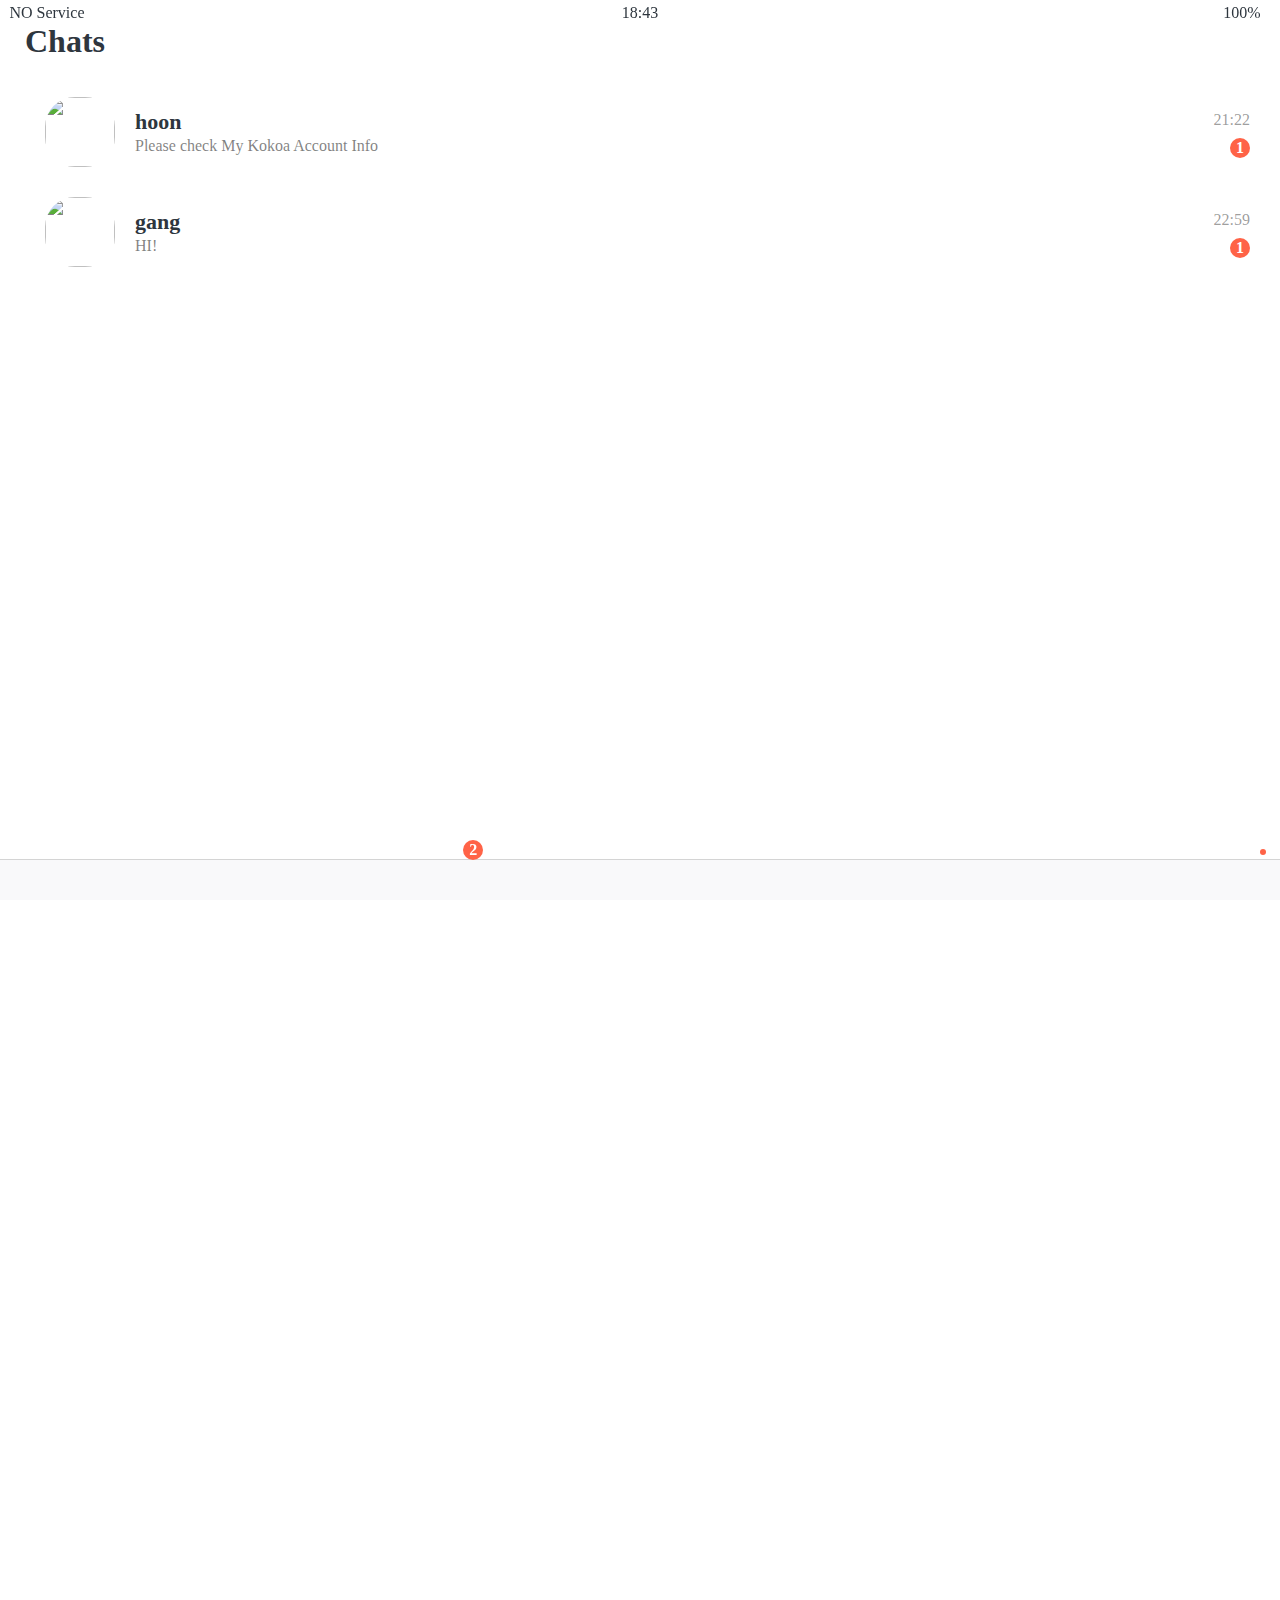
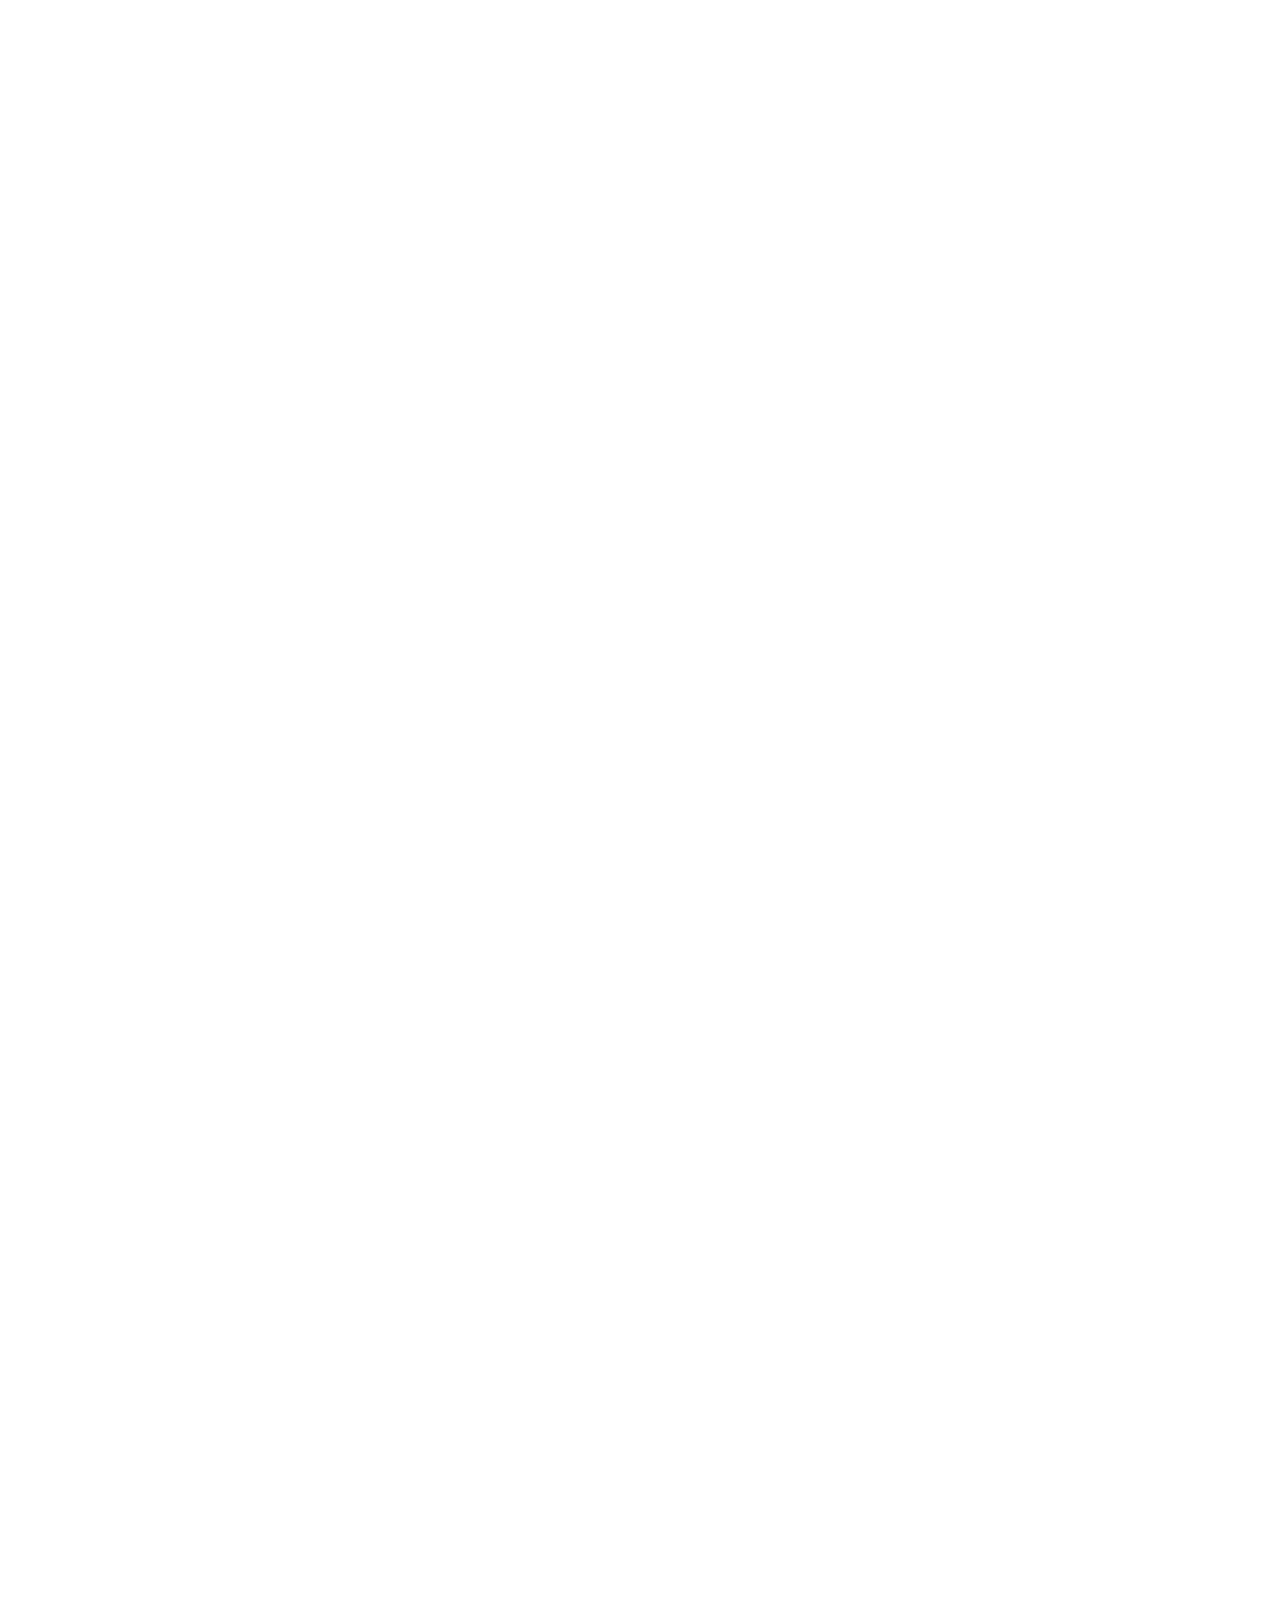
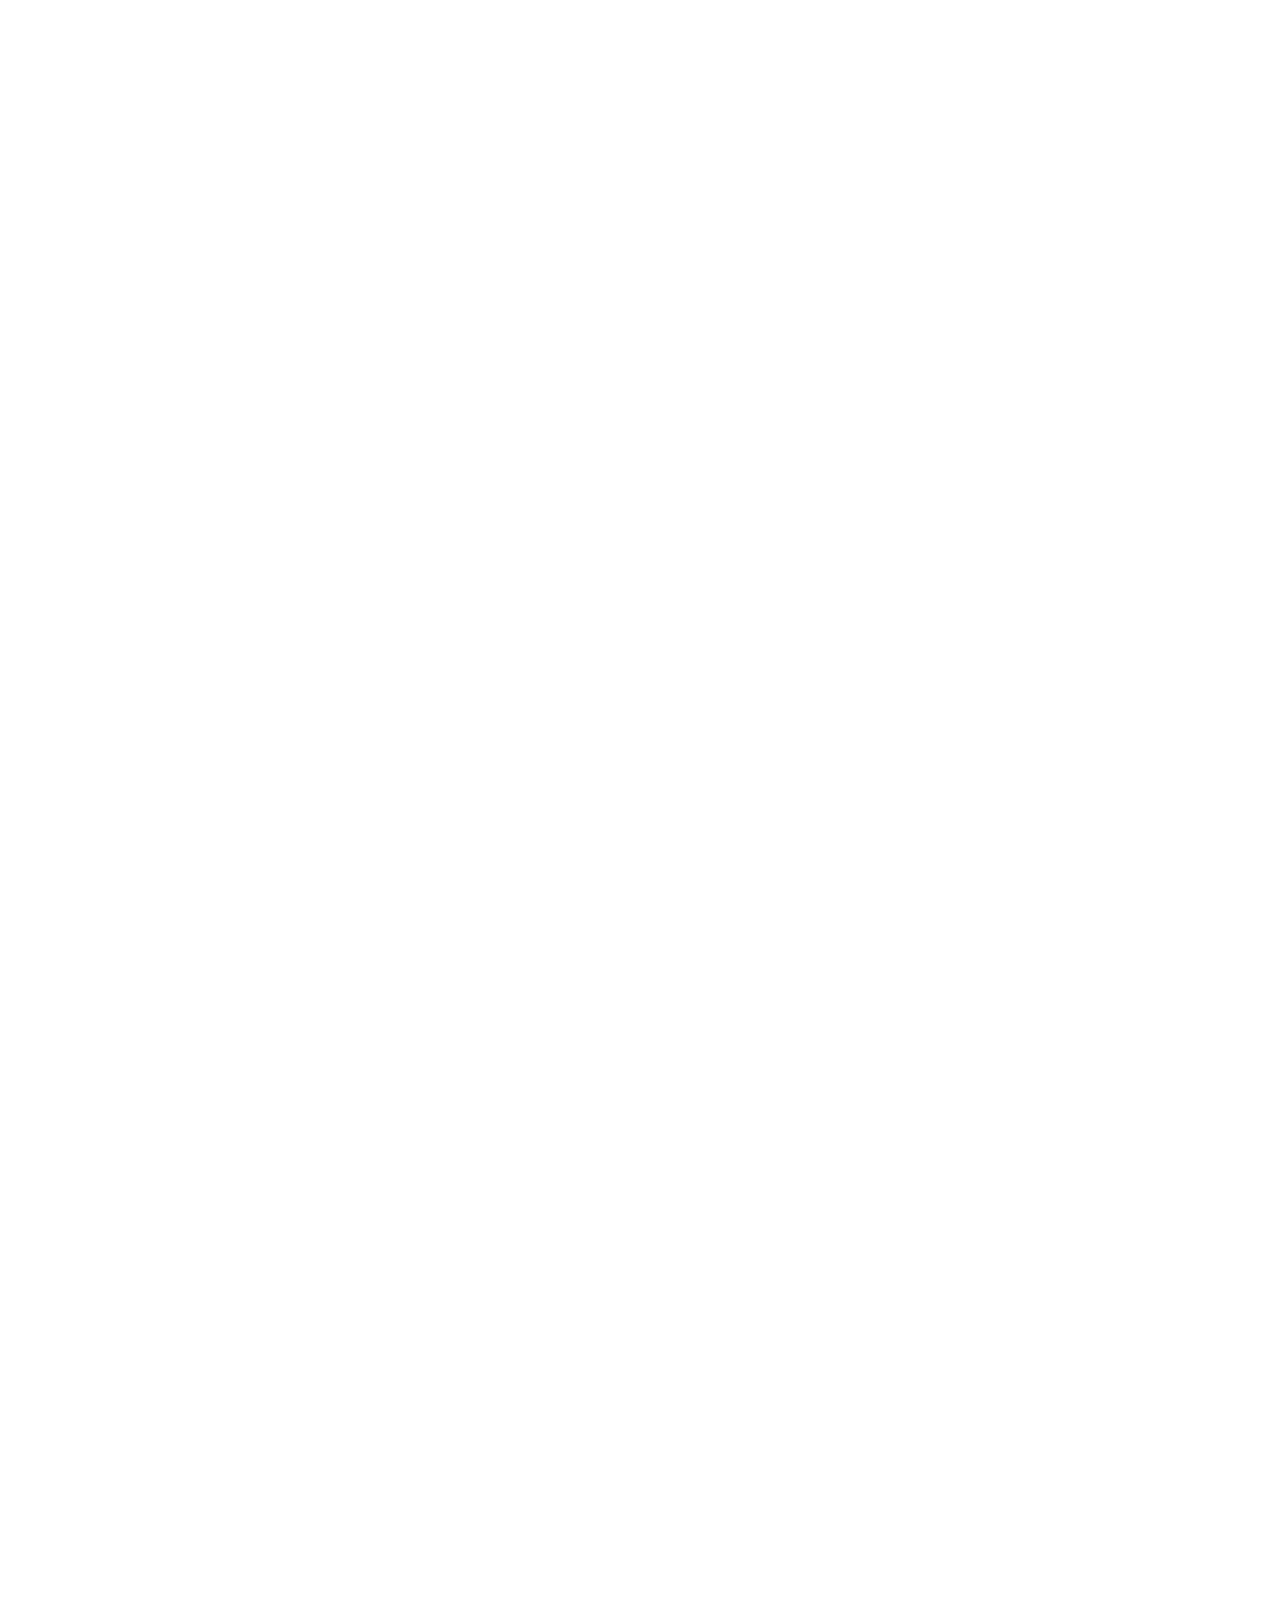
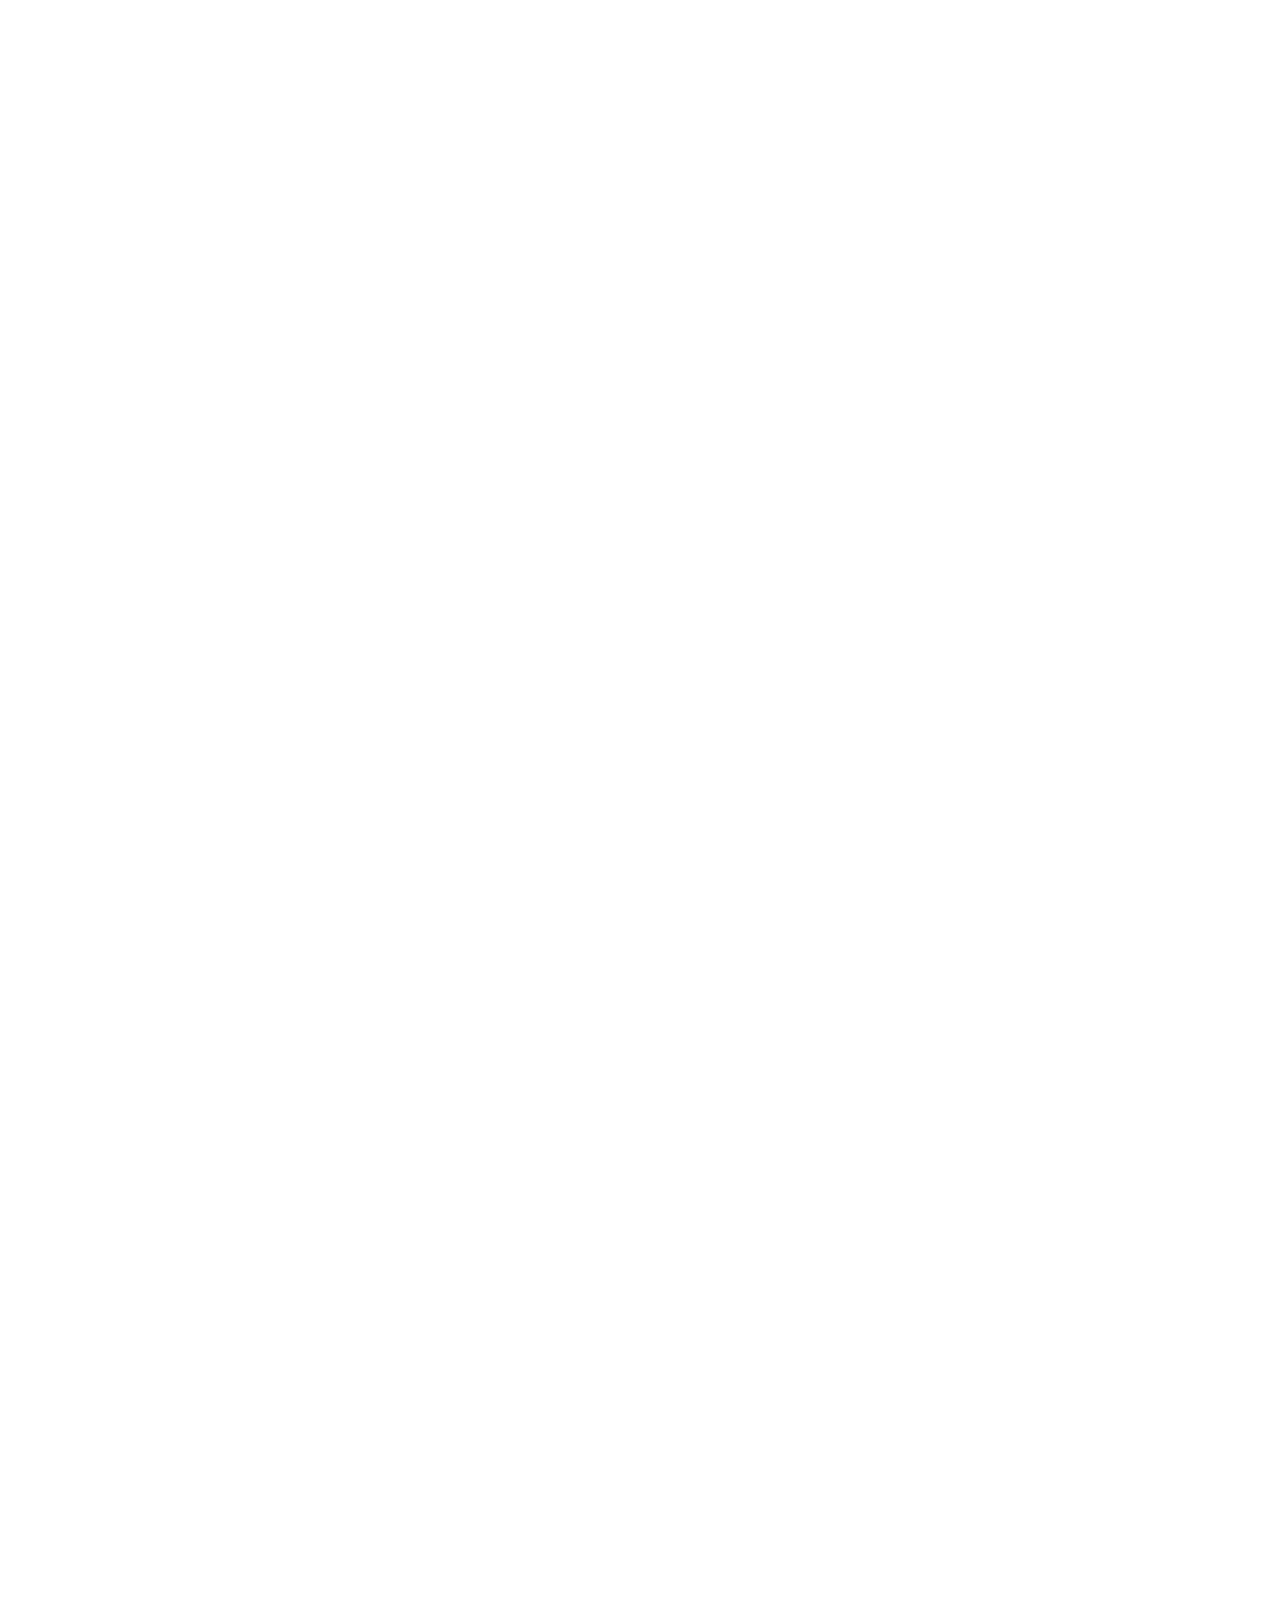
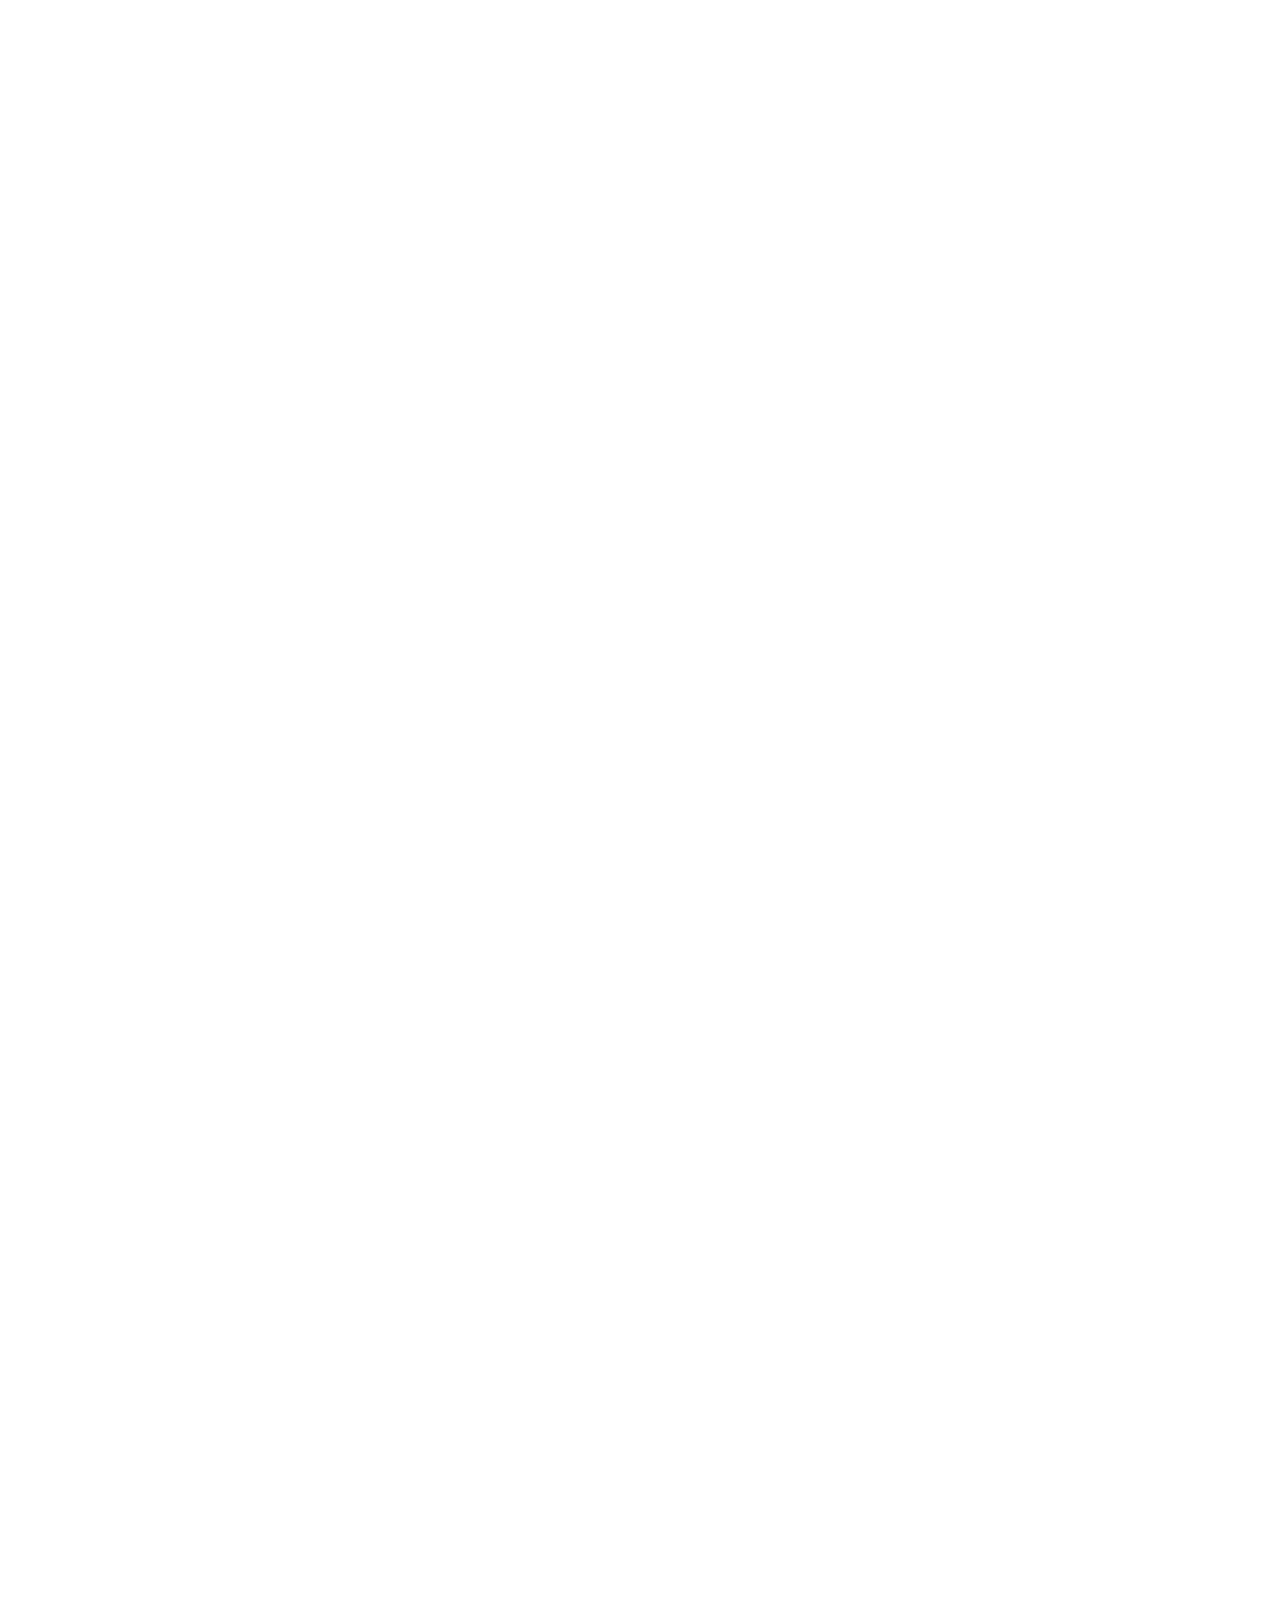
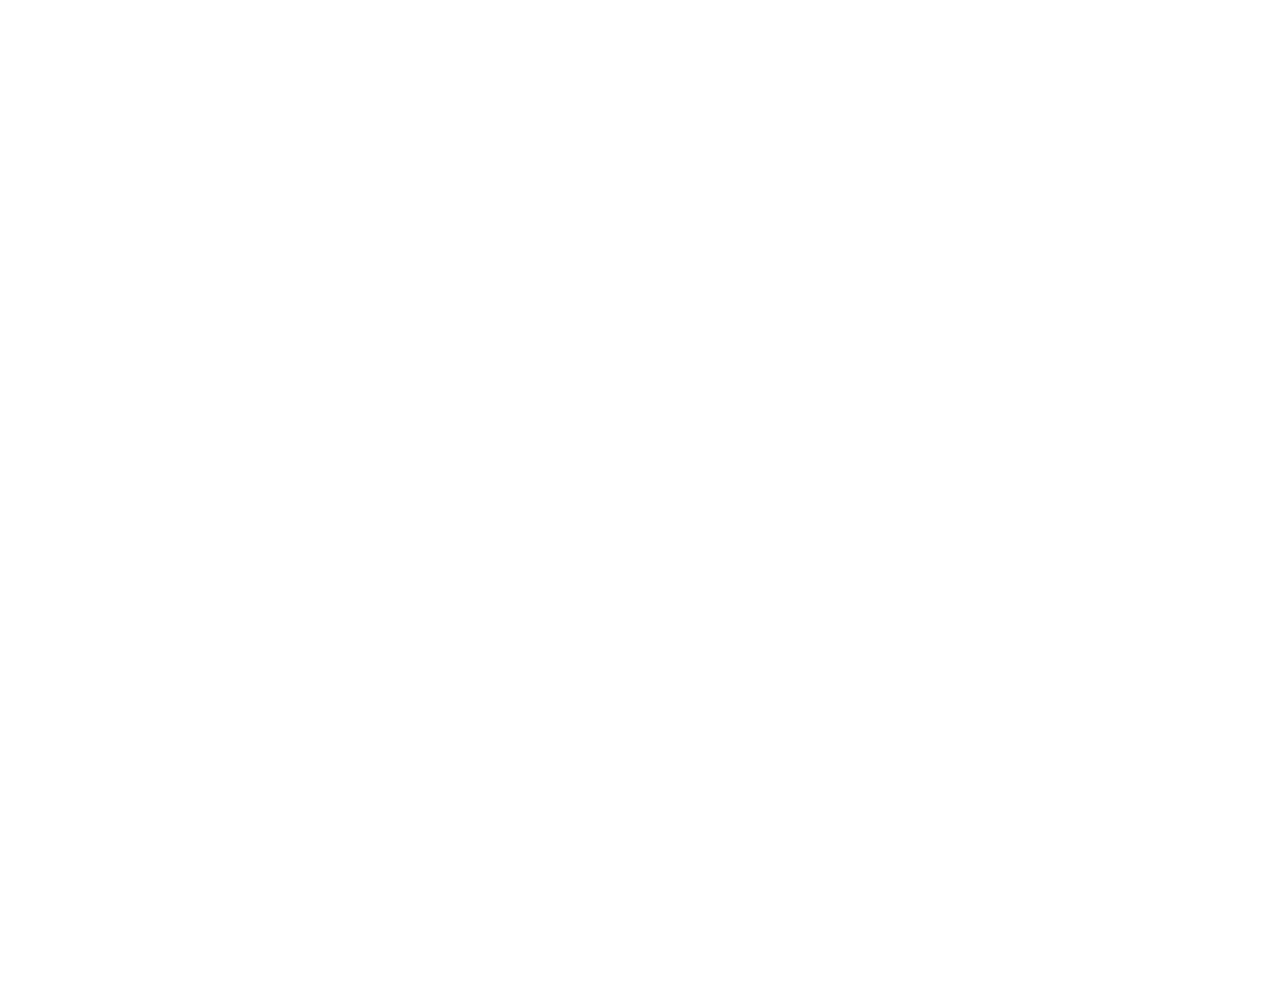
==== chats.html @ 0c80b9dd "kokoa 6.26 end" ====
<!DOCTYPE html>
<html lang="en">

<head>
    <link rel="stylesheet" href="css/style.css">
    <meta charset="UTF-8">
    <meta http-equiv="X-UA-Compatible" content="IE=edge">
    <meta name="viewport" content="width=device-width, initial-scale=1.0">
    <title>Chats - Kokoa Clone</title>
</head>

<body>
    <div class="status-bar">
        <div class="status-bar__column">
            <span>NO Service</span>
            <i class="fas fa-wifi"></i>
        </div>
        <div class="status-bar__column">
            <span>18:43</span>
        </div>
        <div class="status-bar__column">
            <span>100%</span>
            <i class="fas fa-battery-full"></i>
            <i class="fas fa-bolt"></i>
        </div>
    </div>

    <header class="screen-header">
        <h1 class="screen-header__title">Chats</h1>
        <div class="screen-header__icon">
            <span><i class="fas fa-search fa-lg"></i></span>
            <span><i class="far fa-comment-dots fa-lg"></i></span>
            <span><i class="fas fa-music fa-lg"></i></span>
            <span><i class="fas fa-cog fa-lg"></i></span>
        </div>
    </header>


    <main class="main-screen">
        <div class="user-component">
            <div class="user-component__column">
                <img src="https://d1telmomo28umc.cloudfront.net/media/public/avatars/tanbing-avatar.jpg"
                    class="user-component__avatar user-component__avatar">
                <div class="user-component__text">
                    <h4 class="user-component__title">hoon</h4>
                    <h6 class="user-component__subtitle">Please check My Kokoa Account Info</h6>
                </div>
            </div>
            <div class="user-component__column">
                <span class="user-component__time">21:22</span>
                <div class="badge">1</div>
            </div>
        </div>


        <div class="user-component">
            <div class="user-component__column">
                <img src="https://d1telmomo28umc.cloudfront.net/media/public/avatars/qhfrm1070-avatar.jpg"
                    class="user-component__avatar user-component__avatar">
                <div class="user-component__text">
                    <h4 class="user-component__title">gang</h4>
                    <h6 class="user-component__subtitle">HI!</h6>
                </div>
            </div>
            <div class="user-component__column">
                <span class="user-component__time">22:59</span>
                <div class="badge">1</div>
            </div>
        </div>

    </main>


    <nav class="nav">
        <ul class="nav__list">
            <li class="nav__btn">
                <a class="nav__link" href="friends.html"><i class="far fa-user fa-2x"></i></a>
            </li>
            <li class="nav__btn">
                <a class="nav__link" href="chats.html">
                    <span class="nav__notification badge">2</span><i class="fas fa-comment fa-2x"></i></a>
            </li>
            <li class="nav__btn">
                <a class="nav__link" href="find.html"><i class="fas fa-search fa-2x"></i></a>
            </li>
            <li class="nav__btn">
                <a class="nav__link" href="more.html">
                    <span class="nav__dot"></span><i class="fas fa-ellipsis-h fa-2x"></i></a>
            </li>
        </ul>
    </nav>

    <script src="https://kit.fontawesome.com/6478f529f2.js" crossorigin="anonymous"></script>
</body>

</html>
---- css/style.css ----
@import "reset.css";
@import "variables.css";


@import "screens/login.css";
@import "screens/friends.css";
@import "screens/chats.css";
@import "screens/find.css";
@import "screens/more.css";


@import "components/status-bar.css";
@import "components/nav-bar.css";
@import "components/screen-header.css";
@import "components/user-component.css";
@import "components/badge.css";
@import "components/icon-row.css";


body {
    font-family: -apple-system;
    height: 1000vh;
    color: #2e363e;
}

.main-screen {
    padding:0px var(--horizontal-space);
}
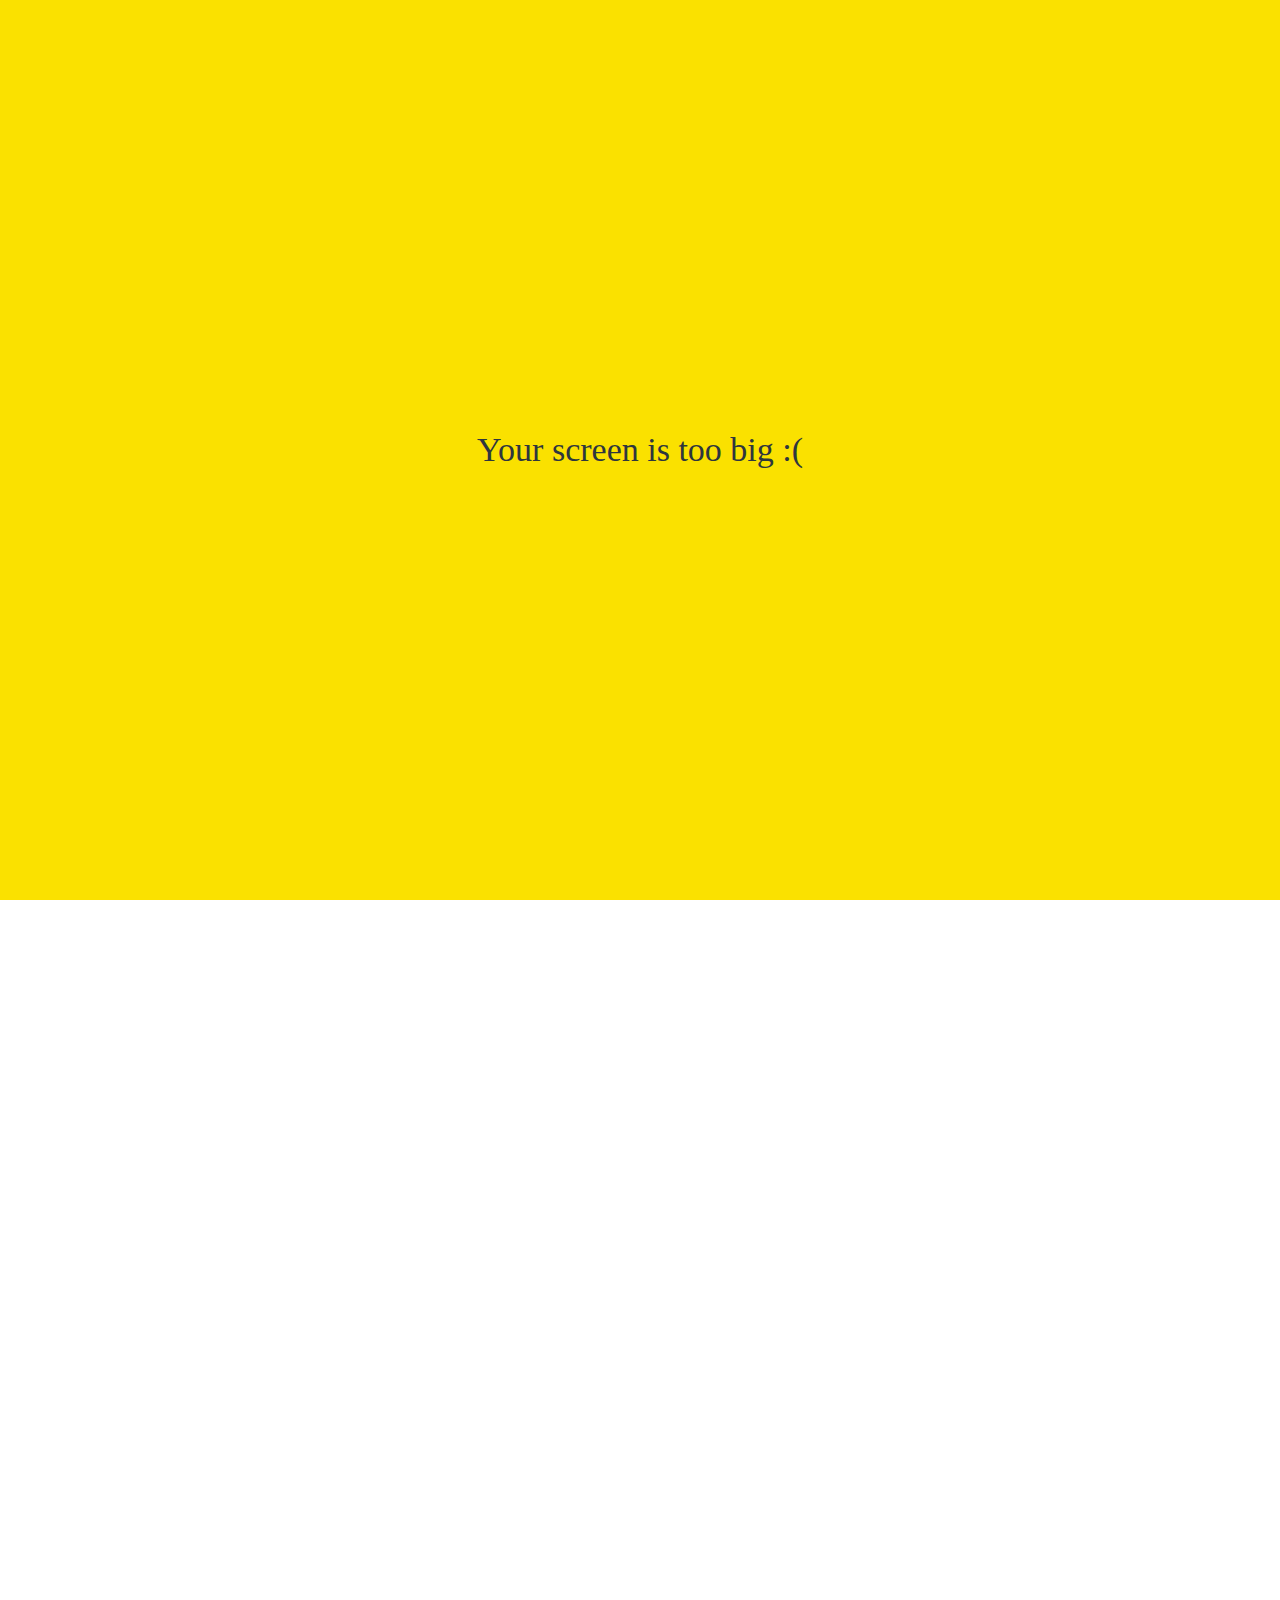
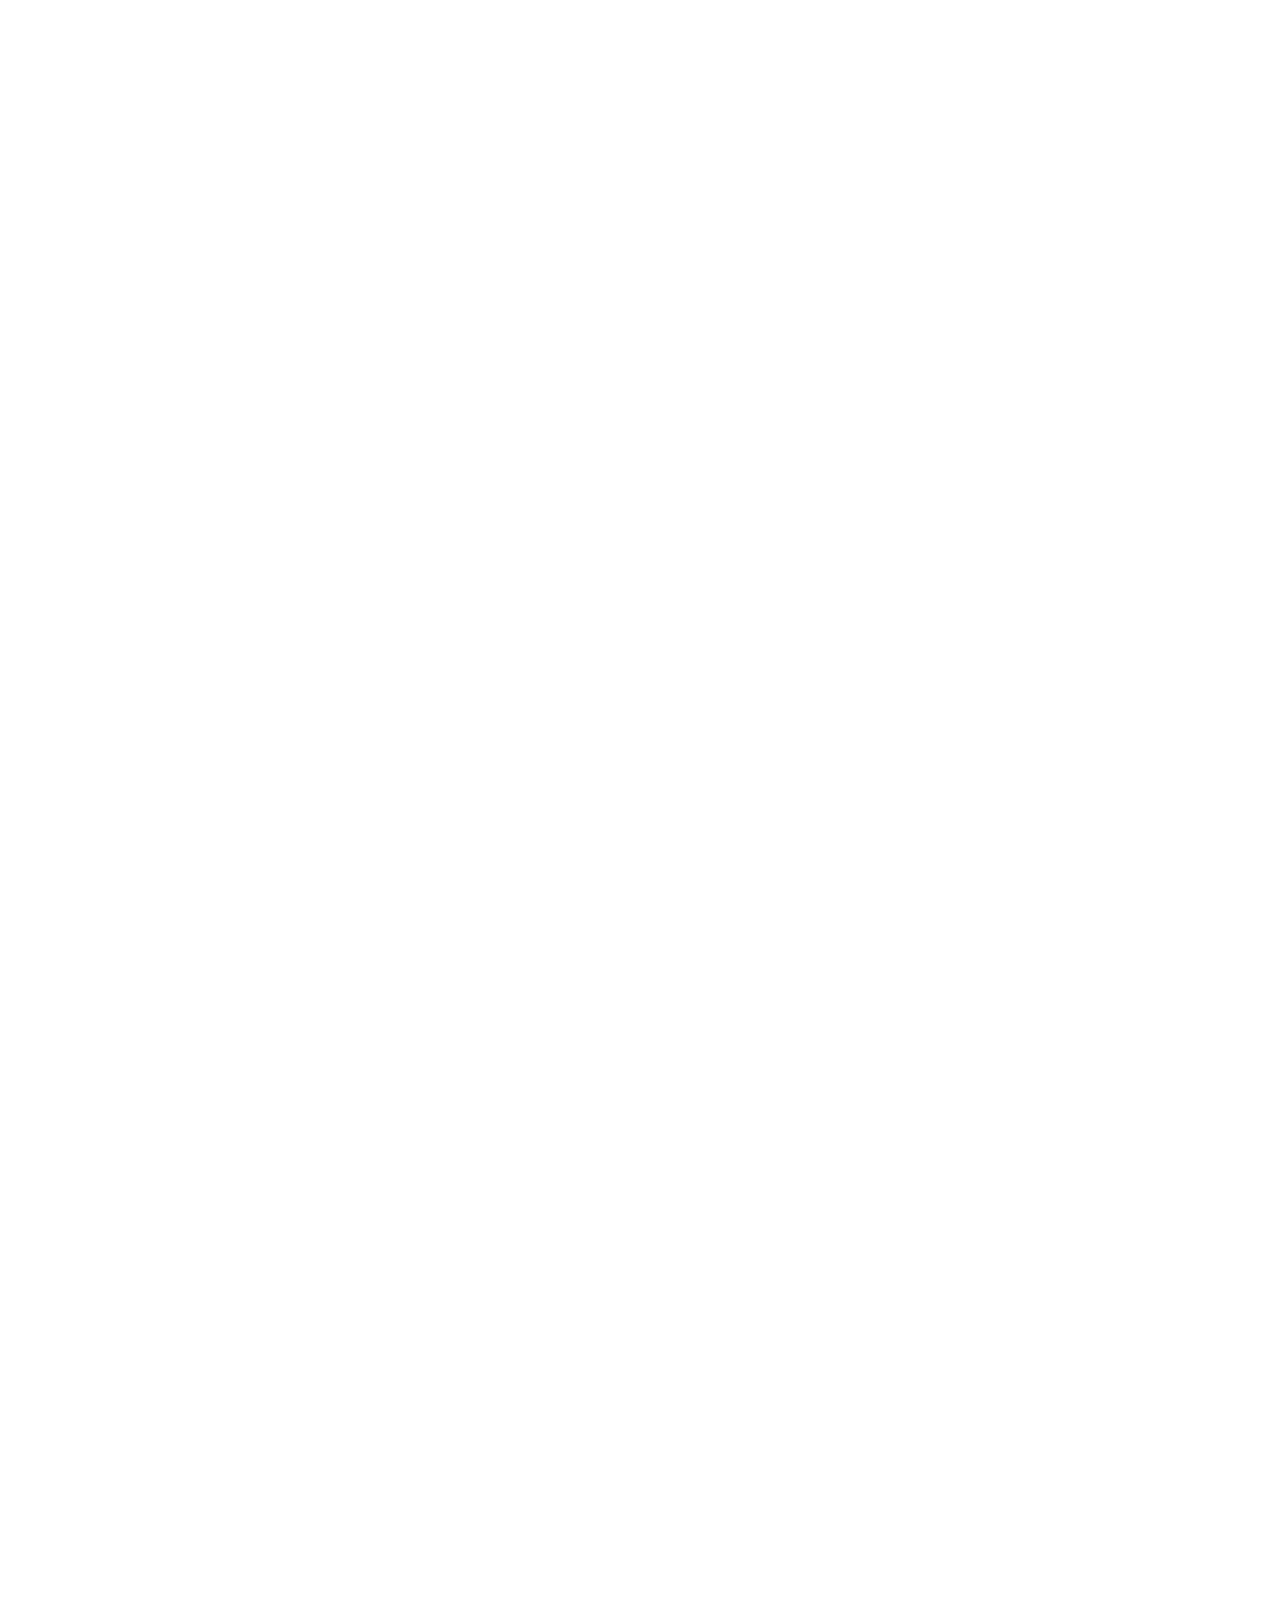
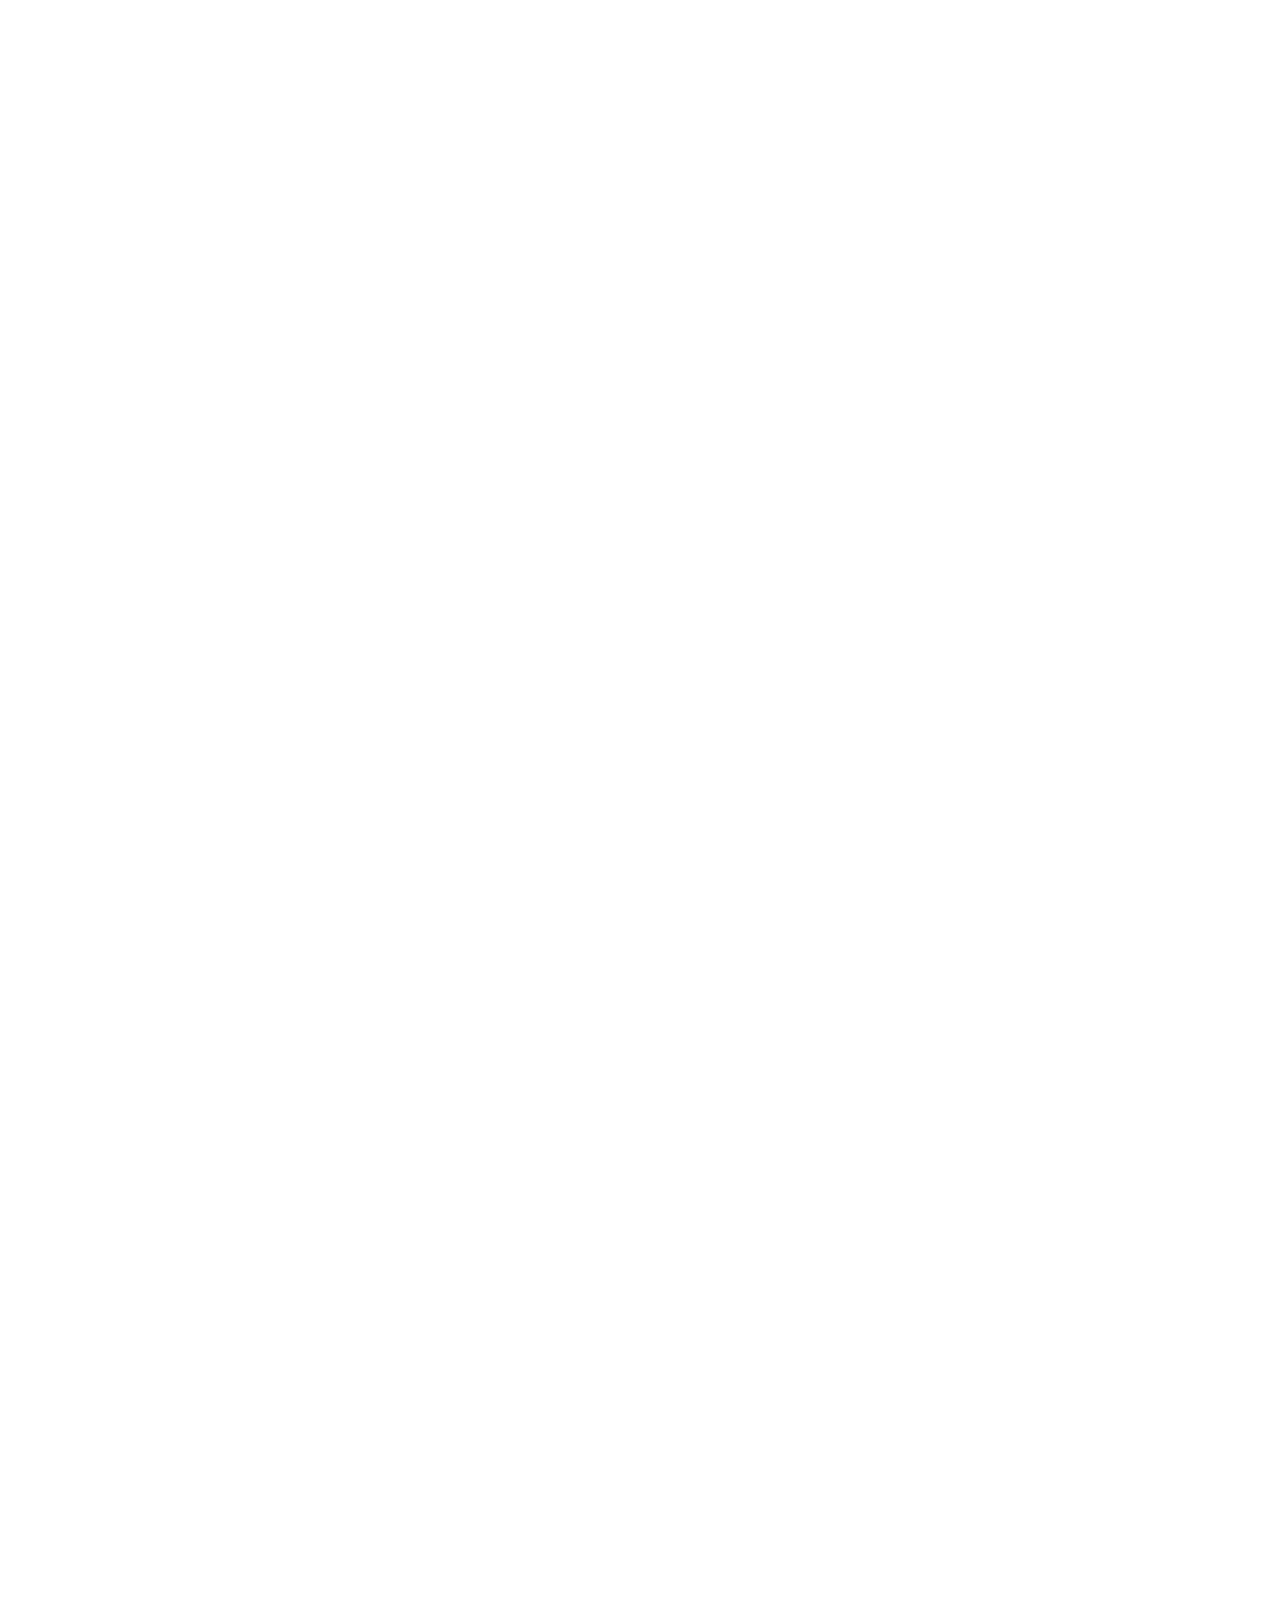
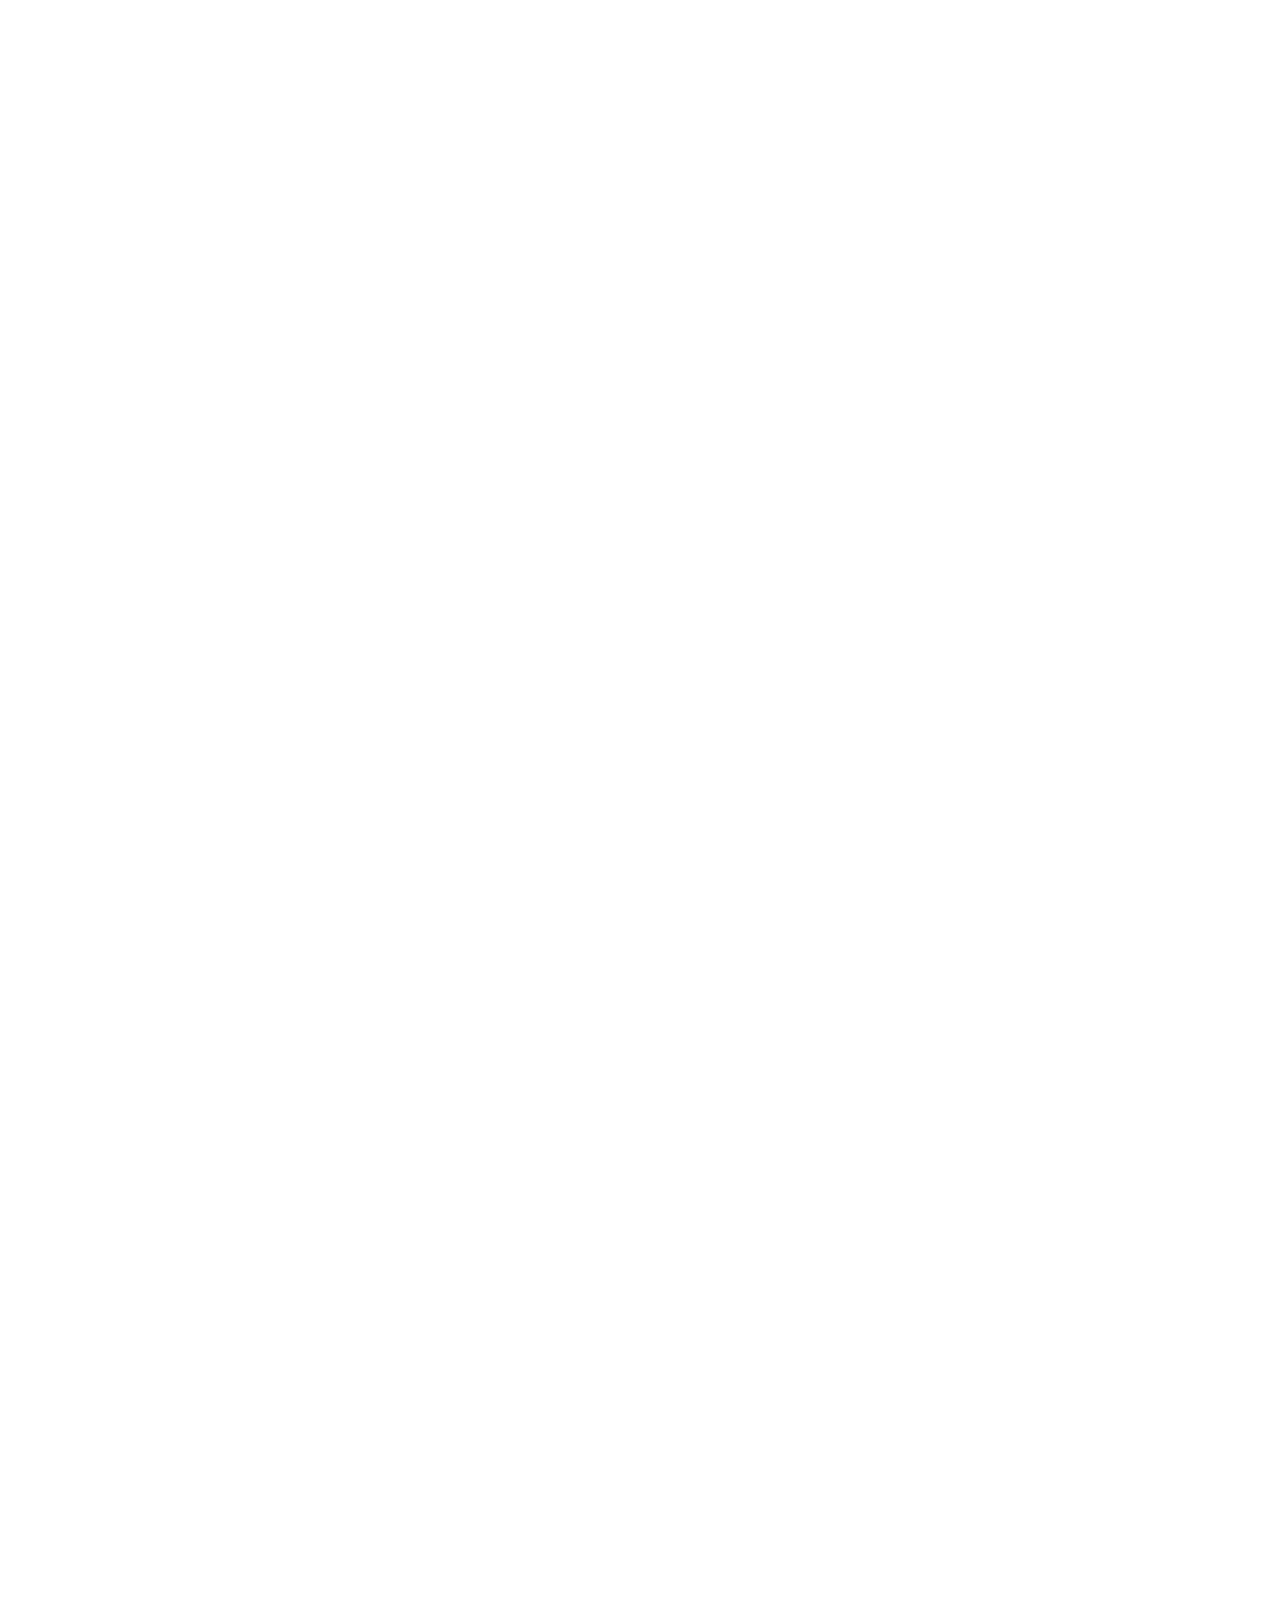
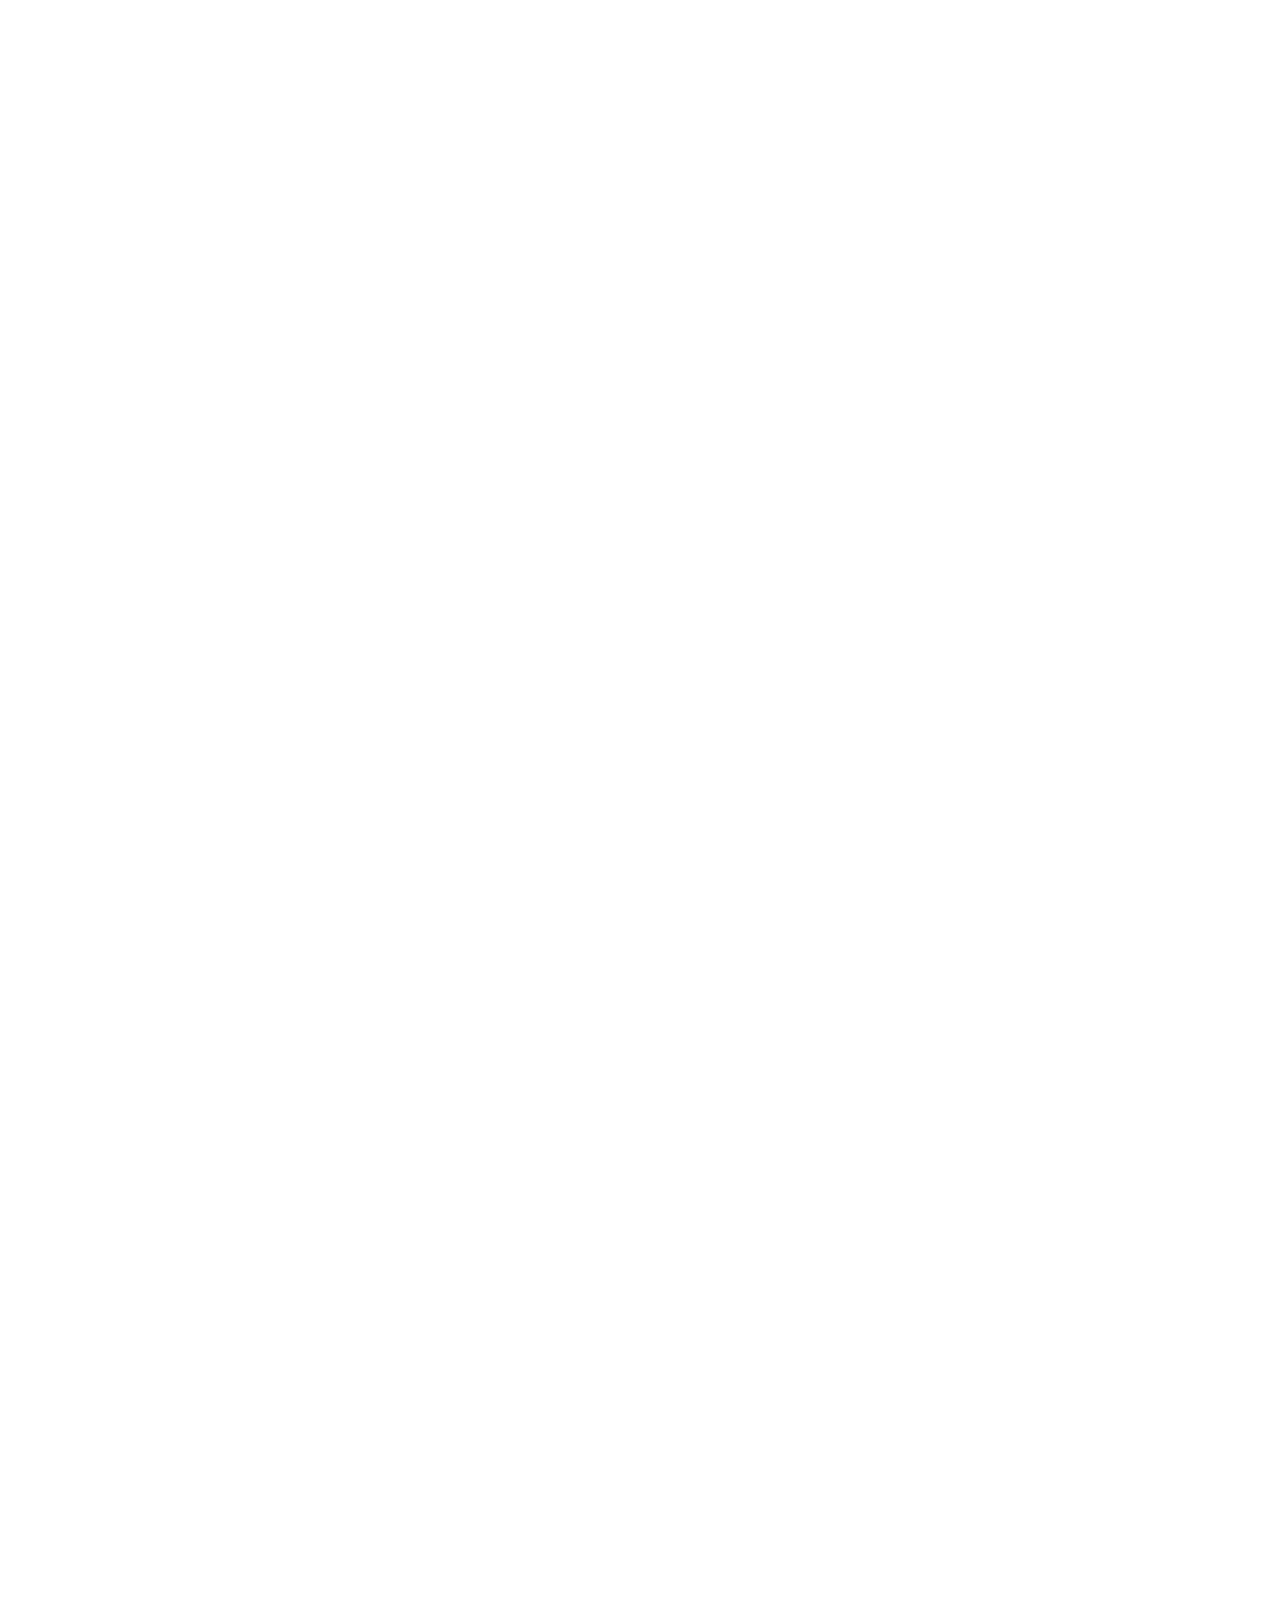
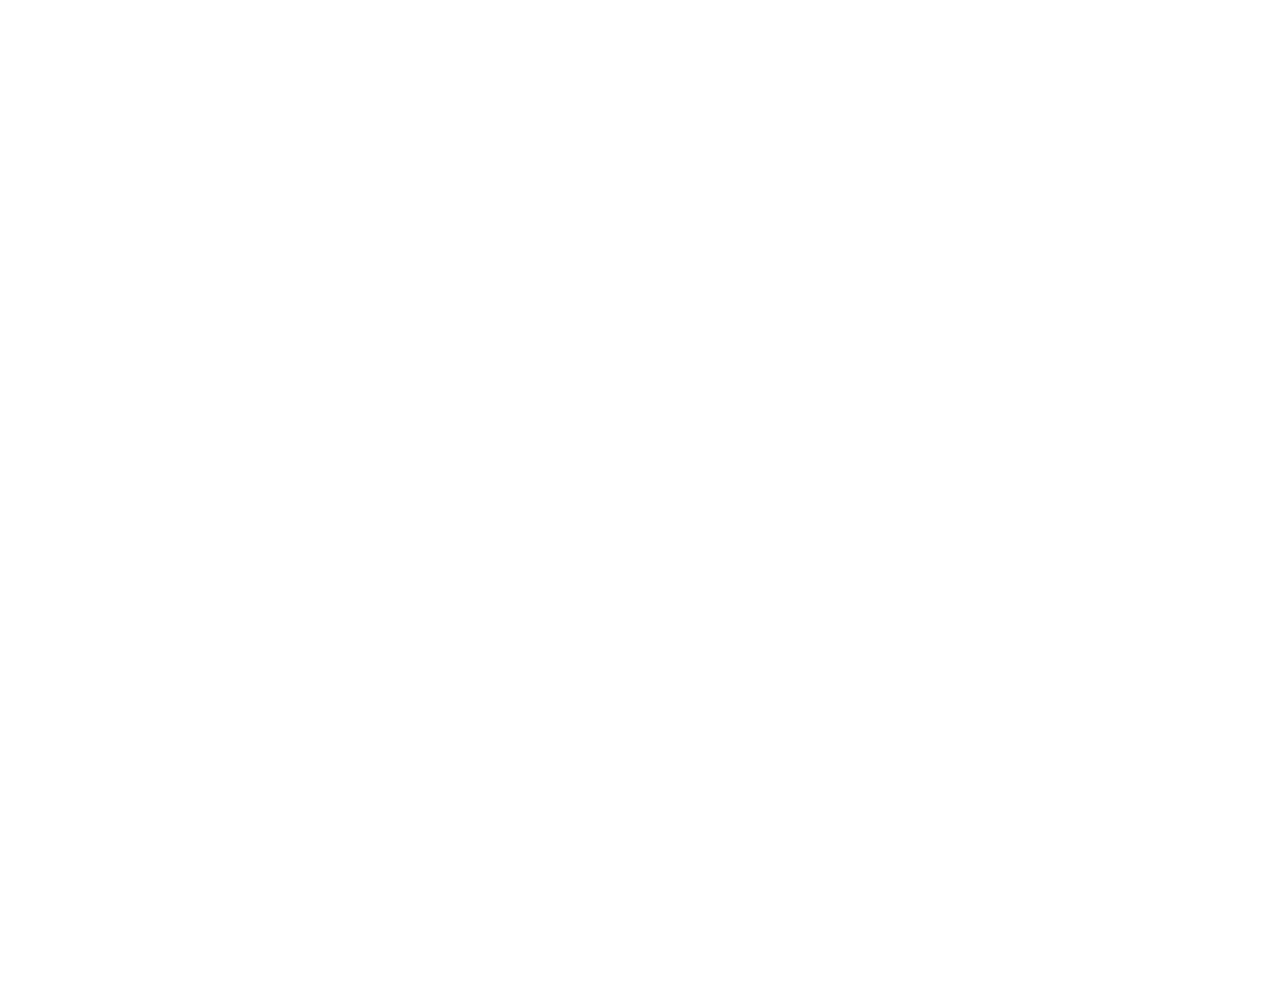
==== commit c6db7b51: "kokoa 100% end" ====
--- a/chats.html
+++ b/chats.html
@@ -37,21 +37,22 @@
 
 
     <main class="main-screen">
-        <div class="user-component">
-            <div class="user-component__column">
-                <img src="https://d1telmomo28umc.cloudfront.net/media/public/avatars/tanbing-avatar.jpg"
-                    class="user-component__avatar user-component__avatar">
-                <div class="user-component__text">
-                    <h4 class="user-component__title">hoon</h4>
-                    <h6 class="user-component__subtitle">Please check My Kokoa Account Info</h6>
+        <a href="chat.html">
+            <div class="user-component">
+                <div class="user-component__column">
+                    <img src="https://d1telmomo28umc.cloudfront.net/media/public/avatars/tanbing-avatar.jpg"
+                        class="user-component__avatar user-component__avatar">
+                    <div class="user-component__text">
+                        <h4 class="user-component__title">hoon</h4>
+                        <h6 class="user-component__subtitle">Please check My Kokoa Account Info</h6>
+                    </div>
+                </div>
+                <div class="user-component__column">
+                    <span class="user-component__time">21:22</span>
+                    <div class="badge">1</div>
                 </div>
             </div>
-            <div class="user-component__column">
-                <span class="user-component__time">21:22</span>
-                <div class="badge">1</div>
-            </div>
-        </div>
-
+        </a>
 
         <div class="user-component">
             <div class="user-component__column">
@@ -90,6 +91,10 @@
         </ul>
     </nav>
 
+    <div id="no-mobile">
+        <span>Your screen is too big :(</span>
+    </div>
+
     <script src="https://kit.fontawesome.com/6478f529f2.js" crossorigin="anonymous"></script>
 </body>
 
--- a/css/style.css
+++ b/css/style.css
@@ -4,9 +4,10 @@
 
 @import "screens/login.css";
 @import "screens/friends.css";
-@import "screens/chats.css";
+@import "screens/chat.css";
 @import "screens/find.css";
 @import "screens/more.css";
+@import "screens/settings.css";
 
 
 @import "components/status-bar.css";
@@ -15,6 +16,8 @@
 @import "components/user-component.css";
 @import "components/badge.css";
 @import "components/icon-row.css";
+@import "components/alt-screen-header.css";
+@import "components/no-mobile.css";
 
 
 body {
@@ -25,4 +28,4 @@
 
 .main-screen {
     padding:0px var(--horizontal-space);
-}+}
